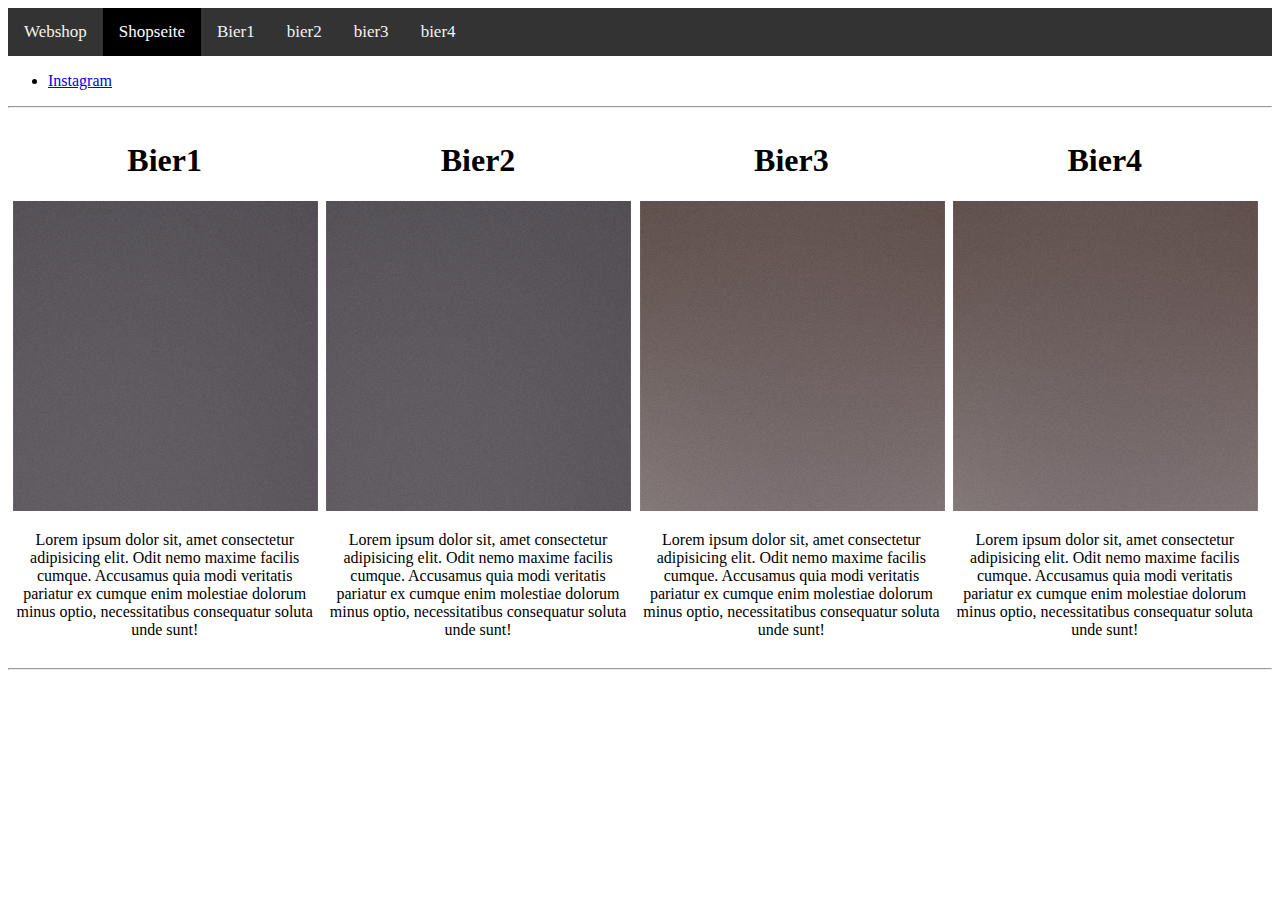
==== shopseite.html @ eed05c76 "first commit" ====
<!DOCTYPE html>
<html lang="en">

<head>
    <meta charset="UTF-8">
    <meta http-equiv="X-UA-Compatible" content="IE=edge">
    <meta name="viewport" content="width=device-width, initial-scale=1.0">
    <title>Shopseite</title>
    <link rel="stylesheet" href="main.css">
    <script src="main.js"></script>
</head>

<body>
    <!--Navigation-->
    <div class="navigation">
        <a href="index.html">Webshop</a>
        <a class="active" href="shopseite.html">Shopseite</a>
        <a href="bier1.html">Bier1</a>
        <a href="bier2.html">bier2</a>
        <a href="bier3.html">bier3</a>
        <a href="bier4.html">bier4</a>
    </div>
    <!--Sozial Media-->
    <ul class="socialmedia">
        <li><a href="#" target="_blank">Instagram</a></li>
    </ul>
    </nav>

    <!--Bier Post-->

    <!--Bier1-->
    <hr>
    <div class="row">
        <div class="column">
            <h1>Bier1</h1>
            <a href="bier1.html"> <img src="Assets/bier1.jpg"> </a>
            <p>Lorem ipsum dolor sit, amet consectetur adipisicing elit. Odit nemo maxime facilis cumque. Accusamus quia
                modi veritatis pariatur ex cumque enim molestiae dolorum minus optio, necessitatibus consequatur soluta
                unde sunt!</p>
        </div>
        <!--Bier2-->
        <div class="column">

            <h1>Bier2</h1>
            <a href="bier2.html"> <img src="Assets/bier2.jpg"> </a>
            <p>Lorem ipsum dolor sit, amet consectetur adipisicing elit. Odit nemo maxime facilis cumque. Accusamus quia
                modi veritatis pariatur ex cumque enim molestiae dolorum minus optio, necessitatibus consequatur soluta
                unde sunt!</p>
        </div>
        <!--Bier3-->
        <div class="column">

            <h1>Bier3</h1>
            <a href="bier3.html"> <img src="Assets/bier3.jpg"> </a>
            <p>Lorem ipsum dolor sit, amet consectetur adipisicing elit. Odit nemo maxime facilis cumque. Accusamus quia
                modi veritatis pariatur ex cumque enim molestiae dolorum minus optio, necessitatibus consequatur soluta
                unde sunt!</p>
        </div>
        <!--Bier4-->
        <div class="column">

            <h1>Bier4</h1>
            <a href="bier4.html"> <img src="Assets/bier4.jpg"> </a>
            <p>Lorem ipsum dolor sit, amet consectetur adipisicing elit. Odit nemo maxime facilis cumque. Accusamus quia
                modi veritatis pariatur ex cumque enim molestiae dolorum minus optio, necessitatibus consequatur soluta
                unde sunt!</p>
        </div>
    </div>
    <hr>

</body>

</html>
---- main.css ----
/* Navigation*/
.navigation {
    background-color: #333;
    overflow: hidden;
  }
  
  /* Stil der Links */
  .navigation a {
    float: left;
    color: #f2f2f2;
    text-align: center;
    padding: 14px 16px;
    text-decoration: none;
    font-size: 17px;
  }
  
  /* Farbe beim Raufzeigen */
  .navigation a:hover {
    background-color: #ddd;
    color: black;
  }
  
  /* Farbe für derzeigte Seite */
  .navigation a.active {
    background-color: #000000;
    color: white;
  }


/* Bier Post*/
.column {
    float: left;
    width: 24%;
    padding: 5px;
    text-align: center

  }
  
  /* Platz dannach */
  .row::after {
    content: "";
    clear: both;
    display: table;
  }


   /* Social Media*/
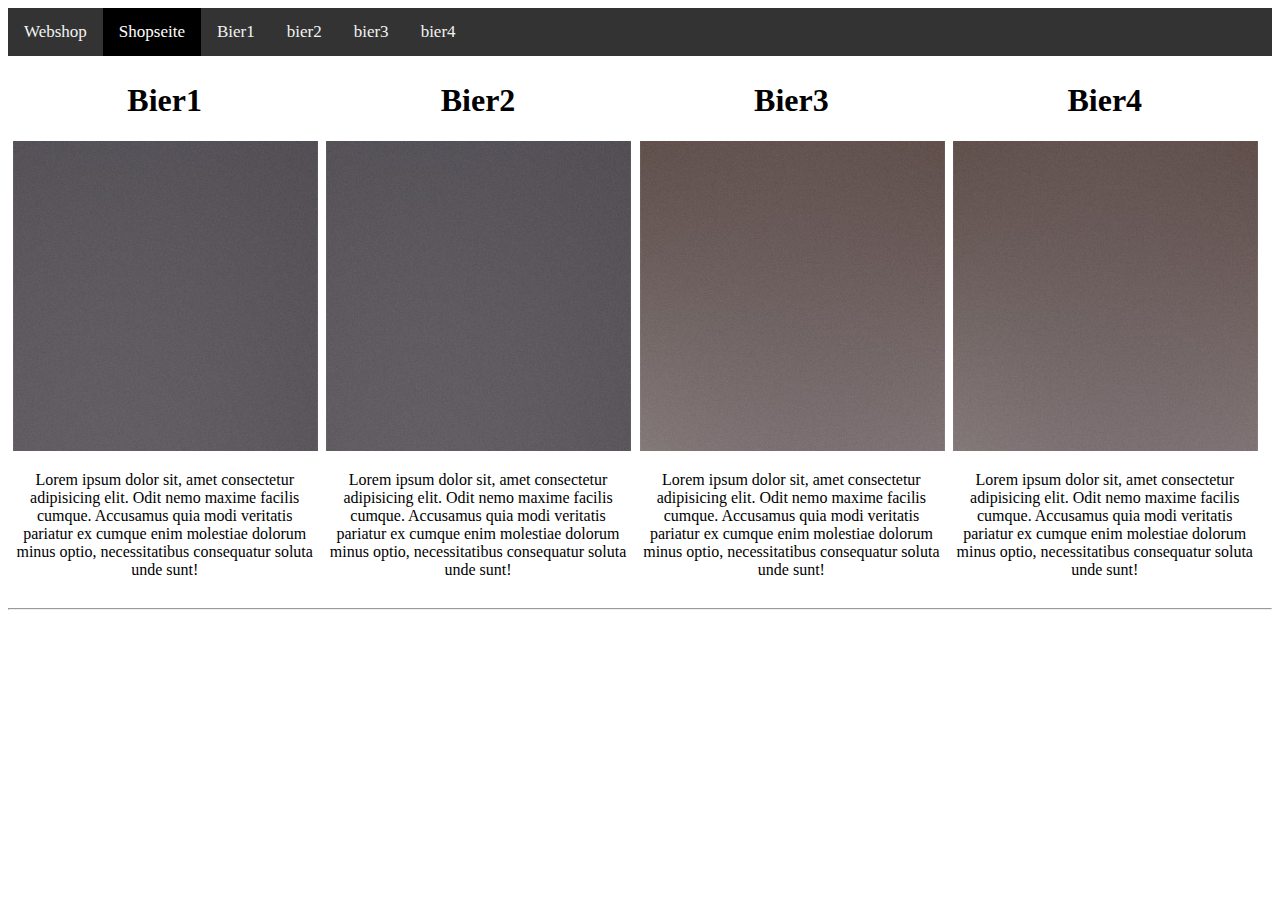
==== commit ffefd534: "Co-authored-by: marvin.k.w@web.de <marvin.k.w@web.de>" ====
--- a/shopseite.html
+++ b/shopseite.html
@@ -7,6 +7,7 @@
     <meta name="viewport" content="width=device-width, initial-scale=1.0">
     <title>Shopseite</title>
     <link rel="stylesheet" href="main.css">
+    
     <script src="main.js"></script>
 </head>
 
@@ -21,15 +22,11 @@
         <a href="bier4.html">bier4</a>
     </div>
     <!--Sozial Media-->
-    <ul class="socialmedia">
-        <li><a href="#" target="_blank">Instagram</a></li>
-    </ul>
-    </nav>
+
 
     <!--Bier Post-->
 
     <!--Bier1-->
-    <hr>
     <div class="row">
         <div class="column">
             <h1>Bier1</h1>
--- a/main.css
+++ b/main.css
@@ -44,4 +44,8 @@
   }
 
 
-   /* Social Media*/+   /* Social Media*/
+
+
+
+   